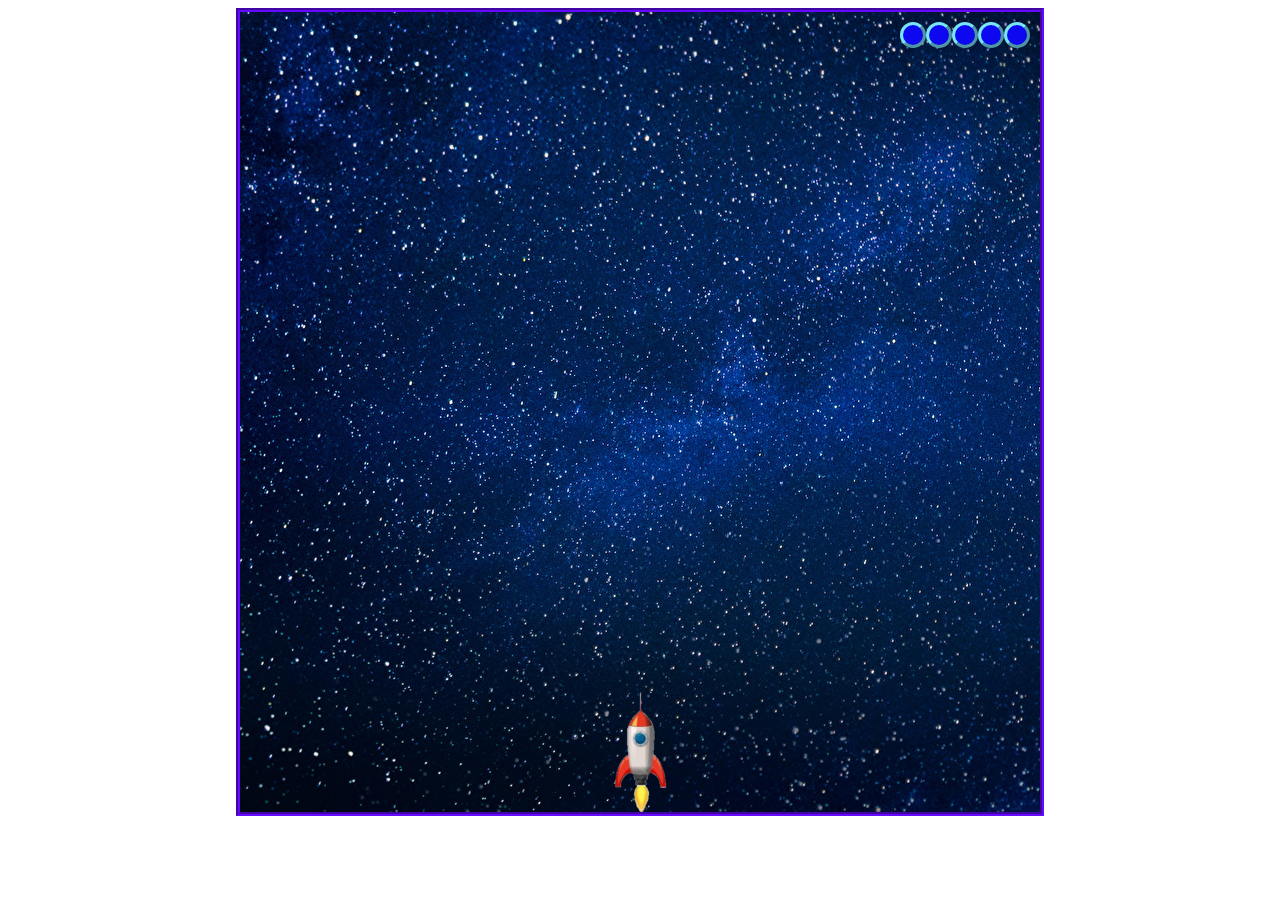
==== Comet/index.html @ fdce87b1 "creature game comet: full, lifes, ship" ====
<!DOCTYPE html>
<html>

<head>
    <title></title>
    <link rel="stylesheet" type="text/css" href="css/style.css">
    <meta charset="utf-8">
</head>

<body>
    
    <div id="full"></div>
  
    <script src="js/varianles.js"></script>
    <script src="js/lifes.js"></script>
    <script src="js/ship.js"></script>
    <script src="js/main.js"></script>

</body>

</html>
---- Comet/css/style.css ----
#full {
    height: 800px;
    width: 800px;
    background-image: url(img/background.jpg);
    margin: 0 auto;
    position: relative;
    border: 4px groove #6309F7;
    /*overflow: hidden;*/
}

#start-block {
    width: 100%;
    height: 100%;
    background-image: url(img/startBlock.jpg);
    position: absolute;
    top: 0;
    left: 0;
}

#start-block button {
    margin: 335px auto;
    display: block;
    width: 130px;
    height: 130px;
    border-radius: 50%;
    background: #3616b530;
    font-size: 30px;
}

#info-block {
    position: absolute;
    top: 10px;
    left: 10px;
    display: block;
    background: #220DE7;
    width: 150px;
    height: 80px;
    font-size: 15px;

}

.lifes {
    position: absolute;
    position: 50px;
    top: 10px;
    right: 10px;
    display: block;
}

.lifes span {
    height: 20px;
    width: 20px;
    border-radius: 50%;
    background: #0D08F0;
    border: 3px outset #79E5F8;
    display: block;
    float: left;
}

#ship {
	height: 120px;
    width: 56px;
    position: absolute;
    bottom: 0;
    left: 372px;
    display: block;
    background-image: url(img/ship.png)
}

#asteroid {
	height: 30px;
    width: 30px;
    position: absolute;
    top: 0px;
    left: 350px;
    display: none;
    transition: all 1s;
    background-image: url(img/asteroid.png);
}

#game-over {
    width: 100%;
    height: 100%;
    position: absolute;
    top: 0;
    left: 0;
    background: #0c45e4;
    color: #060100;
    text-align: center;
    font-size: 40px;
}
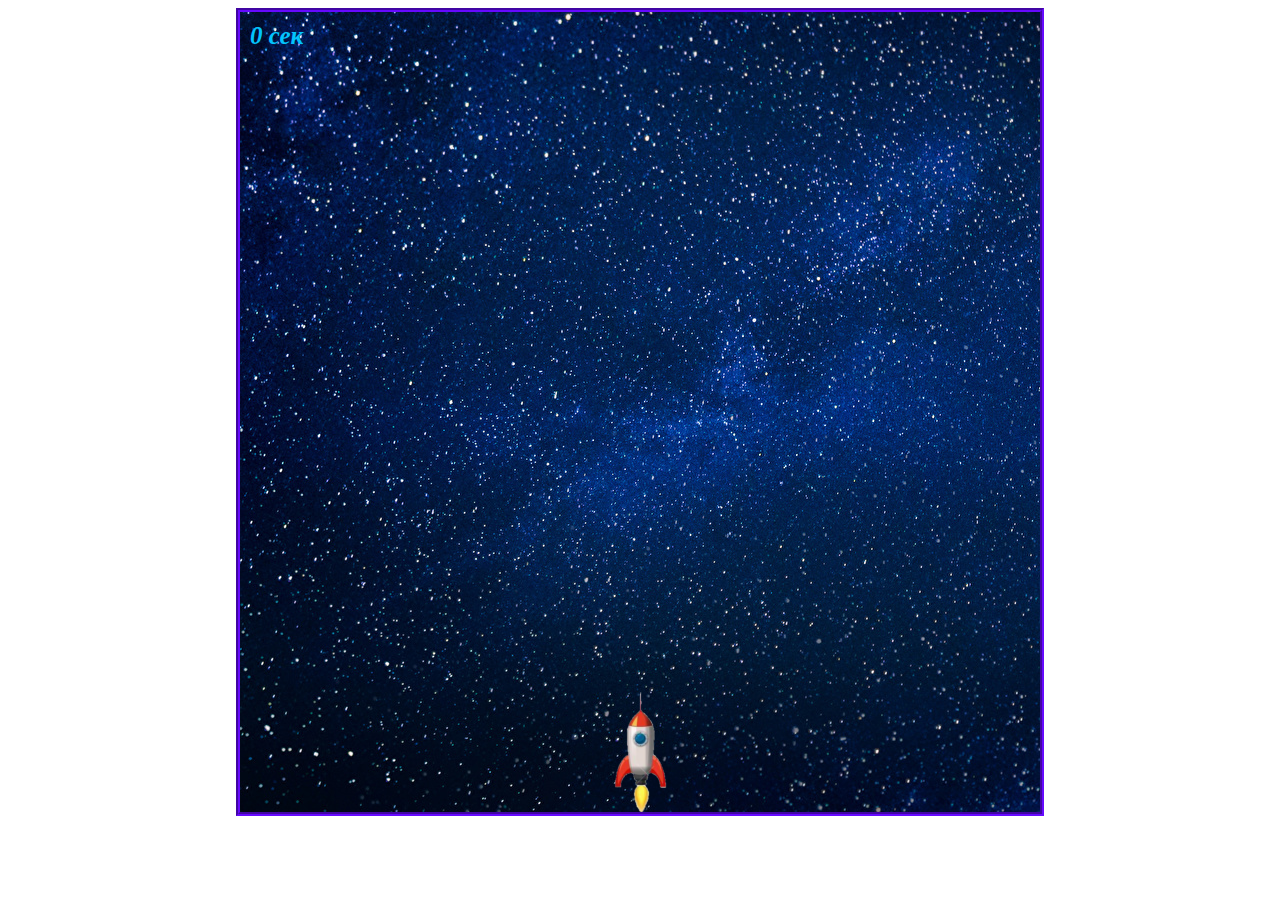
==== commit fdd1b6dc: "add timer and block game over" ====
--- a/Comet/index.html
+++ b/Comet/index.html
@@ -12,8 +12,12 @@
     <div id="full"></div>
   
     <script src="js/varianles.js"></script>
+    <script src="js/timer.js"></script>
+    <script src="js/script.js"></script>
     <script src="js/lifes.js"></script>
     <script src="js/ship.js"></script>
+    <script src="js/asteroid.js"></script>
+    <script src="js/over.js"></script>
     <script src="js/main.js"></script>
 
 </body>
--- a/Comet/css/style.css
+++ b/Comet/css/style.css
@@ -5,10 +5,9 @@
     margin: 0 auto;
     position: relative;
     border: 4px groove #6309F7;
-    /*overflow: hidden;*/
 }
 
-#start-block {
+/*#start-block {
     width: 100%;
     height: 100%;
     background-image: url(img/startBlock.jpg);
@@ -25,18 +24,19 @@
     border-radius: 50%;
     background: #3616b530;
     font-size: 30px;
-}
+}*/
 
-#info-block {
+.info_block {
     position: absolute;
     top: 10px;
     left: 10px;
     display: block;
-    background: #220DE7;
     width: 150px;
     height: 80px;
-    font-size: 15px;
-
+    font-size: 25px;
+    color: #03c3fd;
+    font-style: italic;
+    font-weight: bold;
 }
 
 .lifes {
@@ -57,7 +57,7 @@
     float: left;
 }
 
-#ship {
+.ship {
 	height: 120px;
     width: 56px;
     position: absolute;
@@ -67,25 +67,25 @@
     background-image: url(img/ship.png)
 }
 
-#asteroid {
+.asteroid {
 	height: 30px;
     width: 30px;
     position: absolute;
-    top: 0px;
-    left: 350px;
-    display: none;
+    top: 50px;
     transition: all 1s;
     background-image: url(img/asteroid.png);
 }
 
-#game-over {
+.game_over {
     width: 100%;
     height: 100%;
     position: absolute;
     top: 0;
     left: 0;
-    background: #0c45e4;
-    color: #060100;
+    background-image: url(img/startBlock.jpg);
+    color: #915dd6;
     text-align: center;
     font-size: 40px;
-}+    font-style: italic;
+    font-weight: bold;
+}
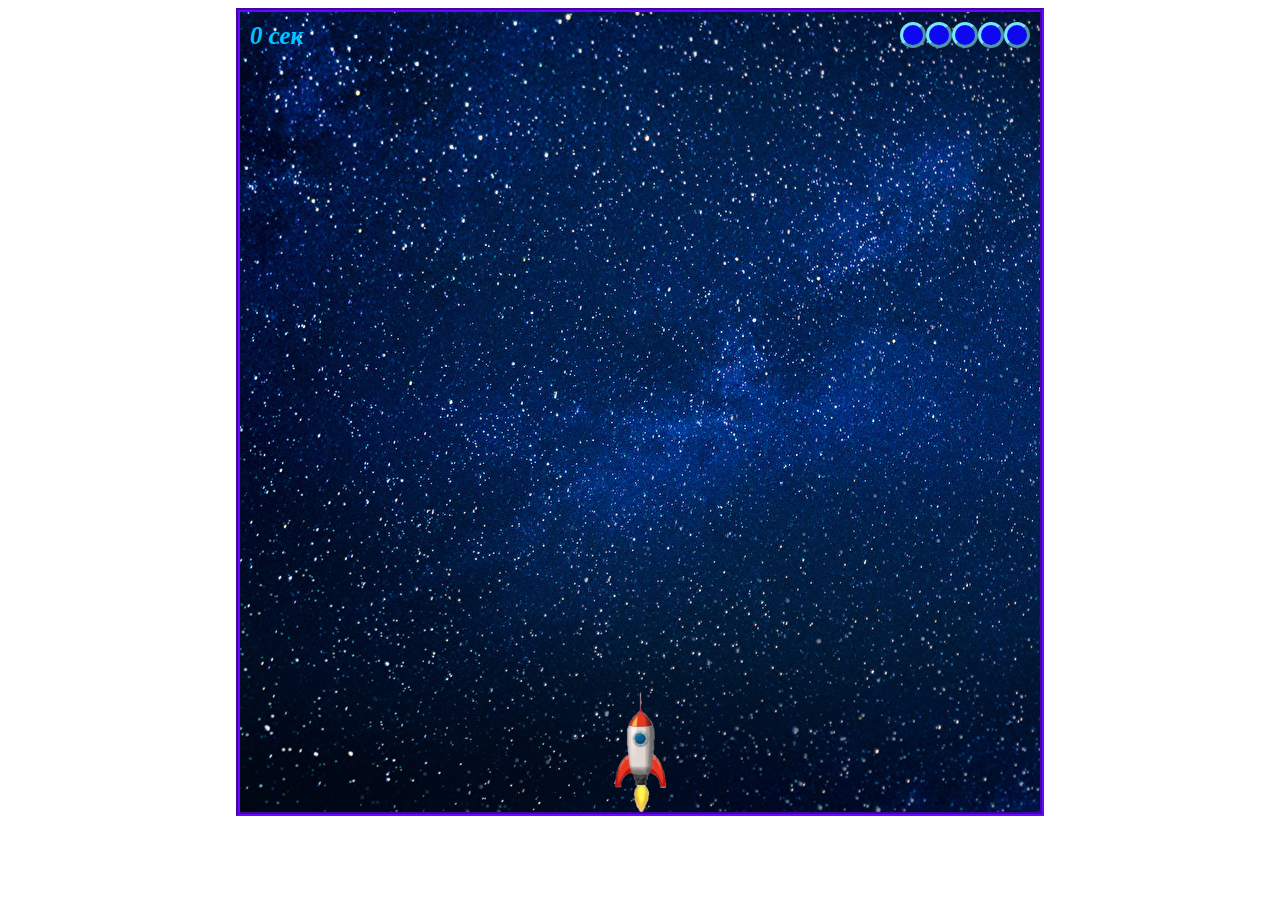
==== commit 3254e6b5: "added an end game block, restarting the game and crash asteroids" ====
--- a/Comet/index.html
+++ b/Comet/index.html
@@ -16,9 +16,10 @@
     <script src="js/script.js"></script>
     <script src="js/lifes.js"></script>
     <script src="js/ship.js"></script>
+    <script src="js/crash.js"></script>
     <script src="js/asteroid.js"></script>
+    <script src="js/main.js"></script>
     <script src="js/over.js"></script>
-    <script src="js/main.js"></script>
 
 </body>
 
--- a/Comet/css/style.css
+++ b/Comet/css/style.css
@@ -14,17 +14,18 @@
     position: absolute;
     top: 0;
     left: 0;
-}
+}*/
 
-#start-block button {
-    margin: 335px auto;
+.restart {
+    margin: 275px auto;
     display: block;
-    width: 130px;
-    height: 130px;
+    width: 150px;
+    height: 150px;
     border-radius: 50%;
     background: #3616b530;
     font-size: 30px;
-}*/
+}
+
 
 .info_block {
     position: absolute;
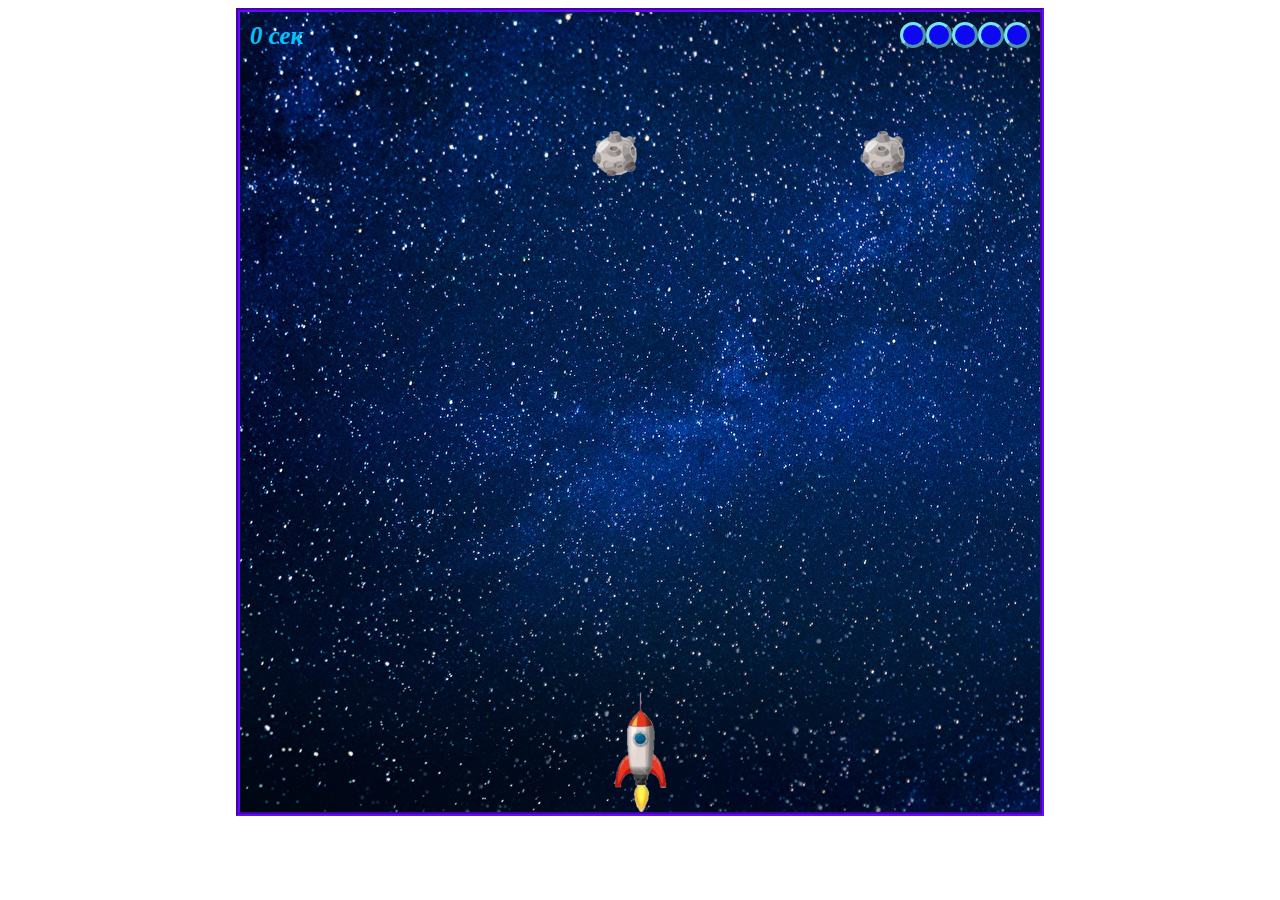
==== commit e73de3b6: "added explosion animation" ====
--- a/Comet/index.html
+++ b/Comet/index.html
@@ -17,6 +17,7 @@
     <script src="js/lifes.js"></script>
     <script src="js/ship.js"></script>
     <script src="js/crash.js"></script>
+    <script src="js/shot.js"></script>
     <script src="js/asteroid.js"></script>
     <script src="js/main.js"></script>
     <script src="js/over.js"></script>
--- a/Comet/css/style.css
+++ b/Comet/css/style.css
@@ -69,12 +69,21 @@
 }
 
 .asteroid {
-	height: 30px;
-    width: 30px;
+	height: 45px;
+    width: 45px;
     position: absolute;
     top: 50px;
-    transition: all 1s;
-    background-image: url(img/asteroid.png);
+    background-image: url(img/asteroid2.png);
+}
+
+.shot {
+    position: absolute;
+    height: 10px;
+    width: 10px;
+    border-radius: 50%;
+    background-color: red;
+    top: 680px;
+    display: block;
 }
 
 .game_over {
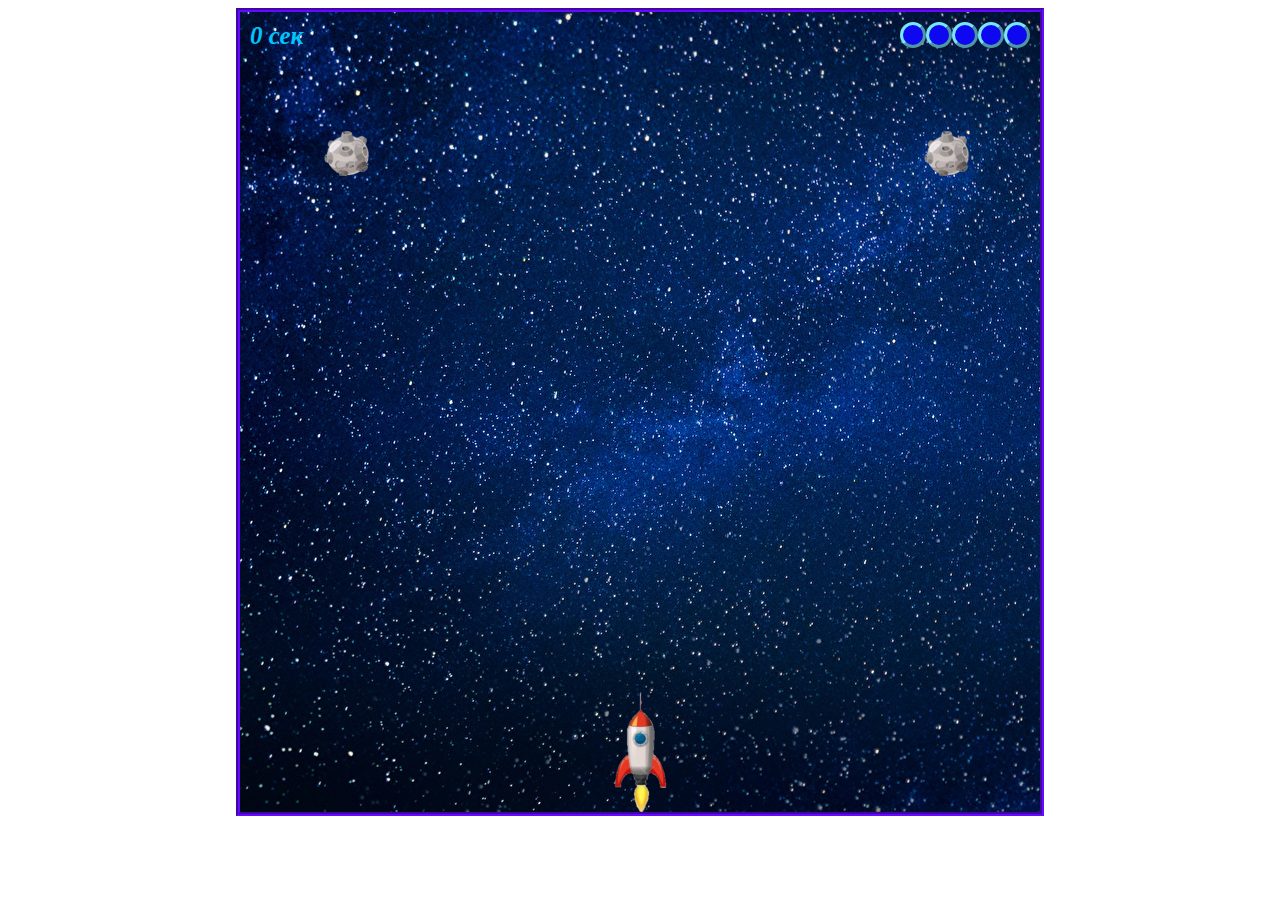
==== commit 9107b1c4: "add animation" ====
--- a/Comet/index.html
+++ b/Comet/index.html
@@ -16,6 +16,7 @@
     <script src="js/script.js"></script>
     <script src="js/lifes.js"></script>
     <script src="js/ship.js"></script>
+    <script src="js/explode.js"></script>
     <script src="js/crash.js"></script>
     <script src="js/shot.js"></script>
     <script src="js/asteroid.js"></script>
--- a/Comet/css/style.css
+++ b/Comet/css/style.css
@@ -78,12 +78,20 @@
 
 .shot {
     position: absolute;
-    height: 10px;
-    width: 10px;
+    height: 60px;
+    width: 20px;
     border-radius: 50%;
-    background-color: red;
-    top: 680px;
+    background-image: url(img/shot2.png);
+    top: 630px;
     display: block;
+}
+
+
+.bum {
+    position: absolute;
+    bottom: 100px;
+    height: 56px;
+    width: 56px;
 }
 
 .game_over {
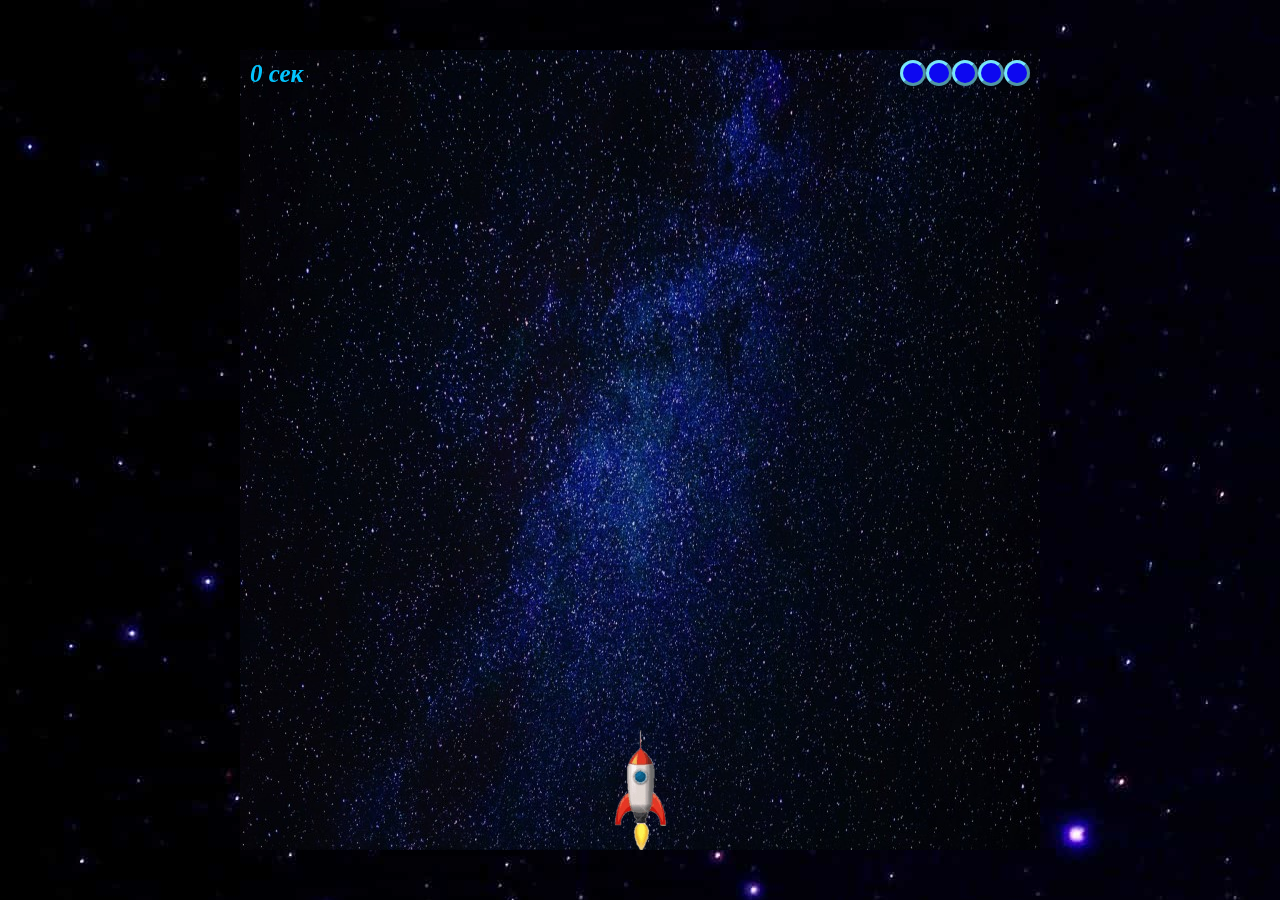
==== commit 61b9278a: "version 1" ====
--- a/Comet/index.html
+++ b/Comet/index.html
@@ -9,7 +9,10 @@
 
 <body>
     
-    <div id="full"></div>
+    <div class="parent">
+        <div id="full"></div>
+    </div>
+    
   
     <script src="js/varianles.js"></script>
     <script src="js/timer.js"></script>
--- a/Comet/css/style.css
+++ b/Comet/css/style.css
@@ -1,10 +1,36 @@
+html, body {
+	width: 100%;
+    height: 100%;
+    margin: 0;
+    padding: 0;
+    overflow: hidden;
+}
+
+body {
+    background-image: url(img/background1-min.jpg)
+}
+
+.parent {
+	width: 100%;
+    height: 100%;
+    position: fixed;
+    top: 0;
+    left: 0;
+    display: flex;
+    align-items: center;
+    justify-content: center; 
+    overflow: auto; 
+}
+
 #full {
     height: 800px;
     width: 800px;
     background-image: url(img/background.jpg);
     margin: 0 auto;
-    position: relative;
-    border: 4px groove #6309F7;
+    position: absolute;
+    display: inline-block;
+    white-space: normal;
+    vertical-align: middle;
 }
 
 /*#start-block {
@@ -81,7 +107,7 @@
     height: 60px;
     width: 20px;
     border-radius: 50%;
-    background-image: url(img/shot2.png);
+    background-image: url(img/shot2-min.png);
     top: 630px;
     display: block;
 }
@@ -100,7 +126,7 @@
     position: absolute;
     top: 0;
     left: 0;
-    background-image: url(img/startBlock.jpg);
+    background-image: url(img/startBlock-min.jpg);
     color: #915dd6;
     text-align: center;
     font-size: 40px;
